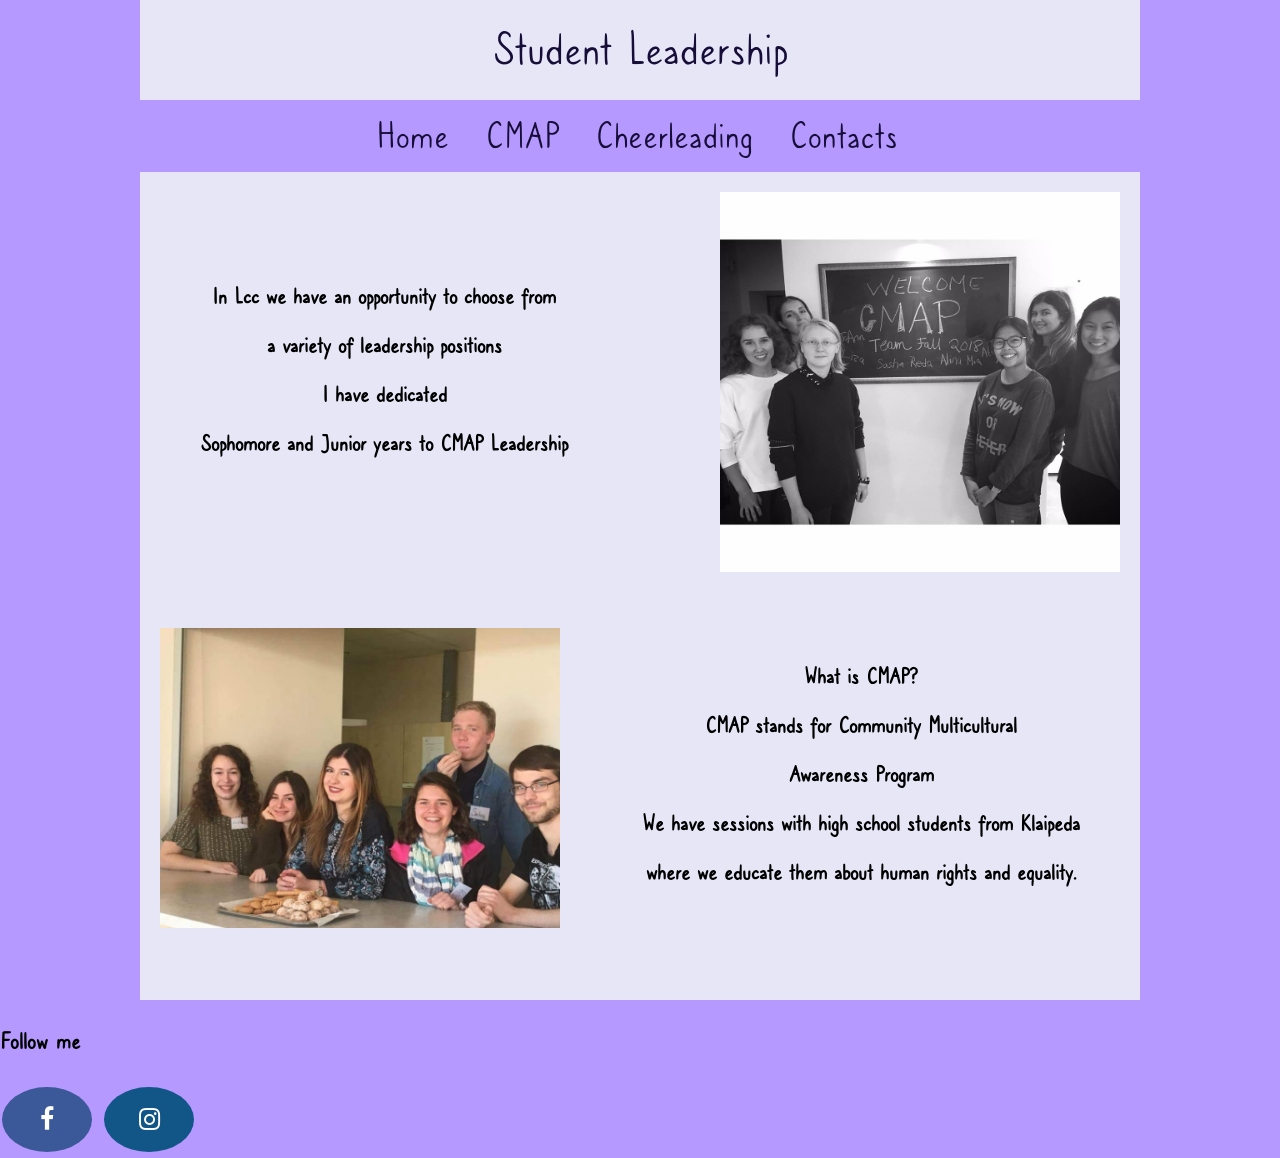
==== cmap.html @ 9be9d778 "Add files via upload" ====
<DOCTYPE! html>
<html>
	<head>
		<title>My Page</title>
		<link rel="stylesheet" type="text/css" href="stylesheet.css">
		<link rel="stylesheet" href="https://cdnjs.cloudflare.com/ajax/libs/font-awesome/4.7.0/css/font-awesome.min.css">
	</head>
	<body>
		<div id="container-cmap">
			<header>
				<div id="title">
					Student Leadership
				</div>
				<nav>
					<ul>
					  <li><a href="home.html">Home</a></li>
					  <li><a href="cmap.html">CMAP</a></li>
					  <li><a href="cheer.html">Cheerleading</a></li>
					  <li><a href="contacts.html">Contacts</a></li>
					</ul>
				</nav>
			</header>
			<main>
				<div id="cmap-top">
					<div id="cmap-top-left">
						<h2>In Lcc we have an opportunity to choose from</h2> 
						<h2>a variety of leadership positions</h2>
						<h2>I have dedicated</h2>
						<h2>Sophomore and Junior years to CMAP Leadership</h2>
					</div>
					<div id="cmap-top-right">
						<img alt="cmap" class="cmap1" src="cmap1.jpg" />
					</div>	
				</div>
				<div id="cmap-mid">
					<div id="cmap-mid-left">
						<img alt="cmap2" class="cmap2" src="cmap2.jpg" />
					</div>
					<div id="cmap-mid-right">
						<h2>What is CMAP?</h2>
						<h2>CMAP stands for Community Multicultural</h2>
						<h2>Awareness Program</h2>
						<h2>We have sessions with high school students from Klaipeda</h2>
						<h2>where we educate them about human rights and equality.</h2>
					</div>
				</div>
			</main>
		</div>
	</body>
	<footer>
			<p>Follow me</p>
				<a href="https://www.facebook.com/alexandra.andryushchenko" class="fa fa-facebook"></a>
				<a href="https://www.instagram.com/clockwork_alexandra/?hl=en" class="fa fa-instagram"></a>	
	</footer>
</html>
---- stylesheet.css ----
body {
	background-color: #b599ff;
	margin: 0;
}
header {
	background-color: #e7e6f7;
}
#title {
	font-family: caroni;
	font-size: 50px;
	color: #160e38;
	text-align: center;
	padding-bottom: 20px;
	padding-top: 20px;
}
nav ul {
  list-style-type: none;
  list-style-type: none;
  overflow: hidden;
  background-color: #b599ff;
  margin: 0;
  padding-top: 12px;
  padding-bottom: 12px;
  padding-left: 220px;
}
nav li {
  display: inline;
}
nav li a {
    text-align: center;
    padding: 14px 16px;
    text-decoration: none;
	font-family: caroni;
	font-size: 40px;
	color: #160e38;
}
nav li a:hover {
  background-color: #e7e6f7;
}
main {
	padding-right: 20px;
	padding-left: 20px;
}
#main-top {
	height: 560px;
}
#main-top-right {
	float: right;
}
#main-top-left {
	float: left;
	margin-top: 100px;
	margin-left: 70px;
}
#main-top-left h1 {
	text-align: center;
	font-family: caroni;
	font-size: 40px;
}
#main-top-left h2 {
	text-align: center;
	font-family: caroni;
	font-size: 30px;
}
#cmap-top-right {
	float: right;
}
#cmap-top-left {
	float: left;
	padding-top: 90px;
	padding-left: 40px;
}
#cmap-top-left h2 {
	font-family: caroni;
	text-align: center;
}
#cmap-mid-left {
	float: left;
	padding-top: 150px;
}
#cmap-mid-right {
	float: right;
	padding-top: 70px;
	padding-right: 40px;
}
#cmap-mid-right h2 {
	font-family: caroni;
	text-align: center;
}
#cheer-top-left {
	float: left;
	padding-top: 90px;
	padding-left: 70px;
}
#cheer-top-right {
	float: right;
	padding-top: 30px;
}
#cheer-top-left h2 {
	font-family: caroni;
	text-align: center;
}
#cheer-mid-left {
	float: left;
	padding-top: 120px;
}
#cheer-mid-right {
	float: right;
	padding-top: 90px;
	padding-right: 50px;
}
#cheer-mid-right h2 {
	font-family: caroni;
	text-align: center;
}
#cheer-bottom-left {
	float: left;
	padding-top: 100px;
	padding-right: 200px;
}
#cheer-bottom-right {
	float: right;
}
#cheer-bottom-left h2 {
	font-family: caroni;
	text-align: center;
}
#container {
	background-color: #e7e6f7;
	width: 1000px;
	height: 600px;
	margin: auto;
}
#container-cmap {
	height: 1000px;
	background-color: #e7e6f7;
	width: 1000px;
	margin: auto;
}
#container-cheer {
	height: 1300px;
	background-color: #e7e6f7;
	width: 1000px;
	margin: auto;
}
.homepic {
	width: 350px;
	height: 350px;
	margin-top: 20px;
	margin-right: 10px;
}
.cmap1 {
	width: 400px;
	height: 380px;
	padding-left: 150px;
	margin-top: 20px;
}
.cmap2 {
	width: 400px;
	height: 300px;
}
.cheer1 {
	width: 450px;
	height: 300px;
}
.cheer2 {
	width: 450px;
	height: 350px;
}
footer {
	text-align: left;
	font-weight: bold;
	font-family: caroni;
	font-size: 25px;
	background-color: #b599ff;
	padding-top: 1px;
	padding-bottom: 1px;
}
.fa {
  padding: 20px;
  font-size: 30px;
  width: 50px;
  text-align: center;
  text-decoration: none;
  margin: 5px 2px;
  border-radius: 50%;
}

.fa:hover {
    opacity: 0.7;
}

.fa-facebook {
  background: #3B5998;
  color: white;
}
.fa-instagram {
  background: #125688;
  color: white;
}
@font-face {
	font-family: "amatic";
	src: url(fonts/Amatic-Bold.ttf);
	font-style: normal; 
}
@font-face {
	font-family: "caroni";
	src: url(fonts/Caroni-Regular.otf);
	font-style: normal; 
}
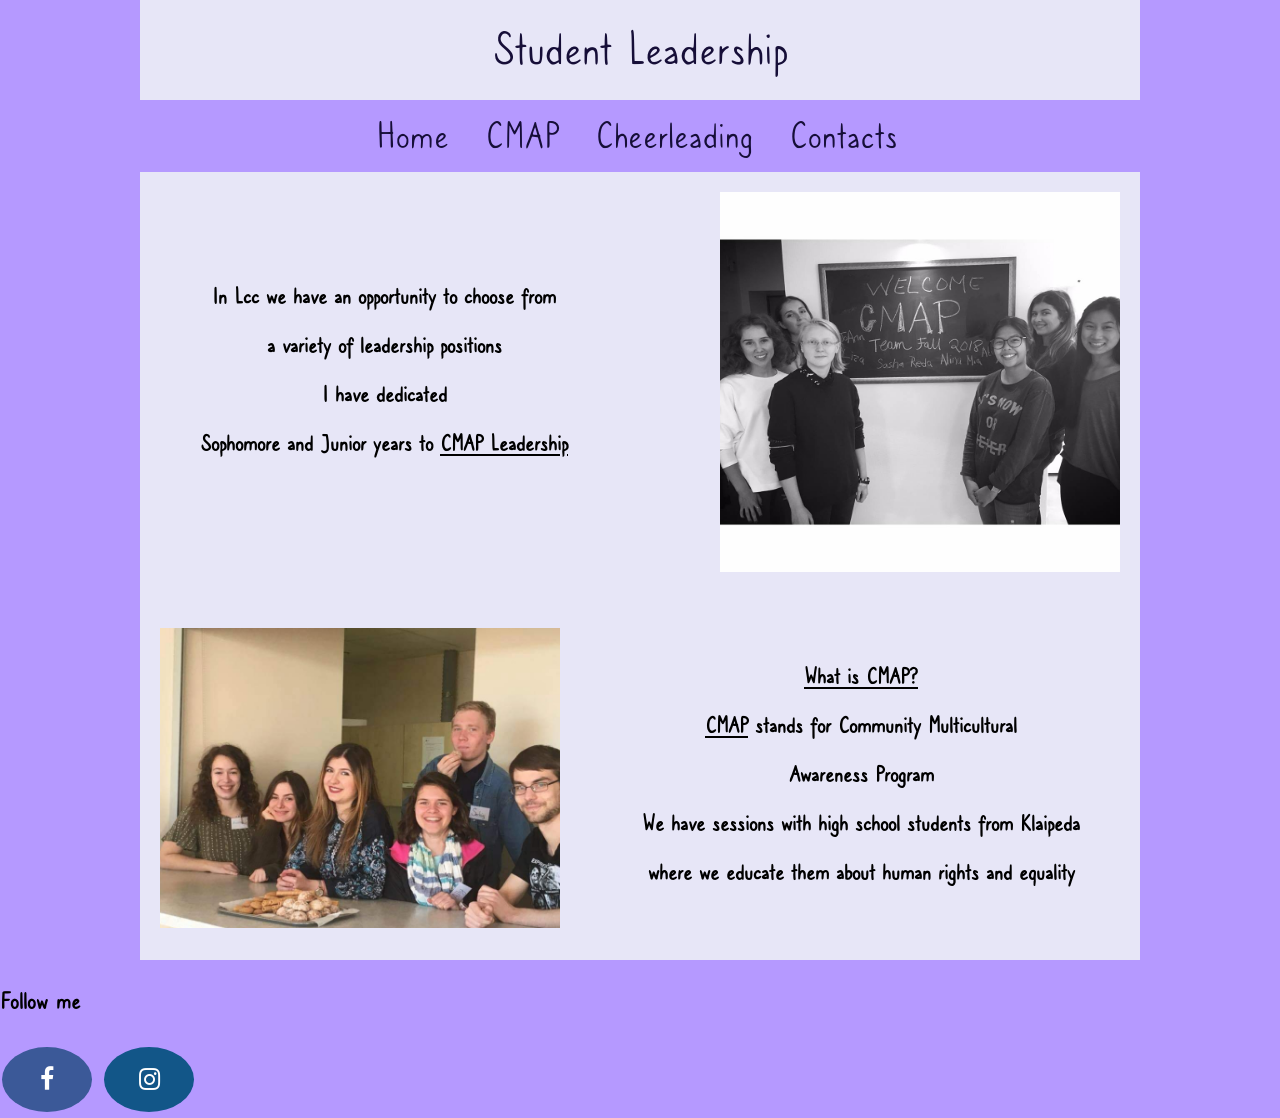
==== commit 4bd07b99: "Add files via upload" ====
--- a/cmap.html
+++ b/cmap.html
@@ -13,7 +13,7 @@
 				</div>
 				<nav>
 					<ul>
-					  <li><a href="home.html">Home</a></li>
+					  <li><a href="index.html">Home</a></li>
 					  <li><a href="cmap.html">CMAP</a></li>
 					  <li><a href="cheer.html">Cheerleading</a></li>
 					  <li><a href="contacts.html">Contacts</a></li>
@@ -26,7 +26,7 @@
 						<h2>In Lcc we have an opportunity to choose from</h2> 
 						<h2>a variety of leadership positions</h2>
 						<h2>I have dedicated</h2>
-						<h2>Sophomore and Junior years to CMAP Leadership</h2>
+						<h2>Sophomore and Junior years to <u>CMAP Leadership</u></h2>
 					</div>
 					<div id="cmap-top-right">
 						<img alt="cmap" class="cmap1" src="cmap1.jpg" />
@@ -37,11 +37,11 @@
 						<img alt="cmap2" class="cmap2" src="cmap2.jpg" />
 					</div>
 					<div id="cmap-mid-right">
-						<h2>What is CMAP?</h2>
-						<h2>CMAP stands for Community Multicultural</h2>
+						<h2><u>What is CMAP?</u></h2>
+						<h2><u>CMAP</u> stands for Community Multicultural</h2>
 						<h2>Awareness Program</h2>
 						<h2>We have sessions with high school students from Klaipeda</h2>
-						<h2>where we educate them about human rights and equality.</h2>
+						<h2>where we educate them about human rights and equality</h2>
 					</div>
 				</div>
 			</main>
--- a/stylesheet.css
+++ b/stylesheet.css
@@ -116,15 +116,42 @@
 #cheer-bottom-left {
 	float: left;
 	padding-top: 100px;
-	padding-right: 200px;
+	padding-right: 120px;
+	padding-left: 20px;
 }
 #cheer-bottom-right {
 	float: right;
+	padding-top: 30px;
 }
 #cheer-bottom-left h2 {
 	font-family: caroni;
 	text-align: center;
 }
+#con-top {
+	font-family: caroni;
+	text-align: center;
+}
+#con-mid-left {
+	float: left;
+}
+#con-mid-right {
+	float: right;
+	padding-right: 70px;
+}
+#con-mid-right1 {
+	text-align: center;
+	font-family: caroni;
+}
+#con-mid-right2 {
+	text-align: center;
+	font-family: caroni;
+	padding-top: 30px;
+}
+#con-mid-right3 h1 {
+	text-align: center;
+	font-family: caroni;
+	padding-top: 50px;
+}
 #container {
 	background-color: #e7e6f7;
 	width: 1000px;
@@ -132,13 +159,19 @@
 	margin: auto;
 }
 #container-cmap {
-	height: 1000px;
+	height: 960px;
 	background-color: #e7e6f7;
 	width: 1000px;
 	margin: auto;
 }
 #container-cheer {
-	height: 1300px;
+	height: 1270px;
+	background-color: #e7e6f7;
+	width: 1000px;
+	margin: auto;
+}
+#container-con {
+	height: 900px;
 	background-color: #e7e6f7;
 	width: 1000px;
 	margin: auto;
@@ -166,6 +199,10 @@
 .cheer2 {
 	width: 450px;
 	height: 350px;
+}
+.con1 {
+	width: 450px;
+	height: 600px;
 }
 footer {
 	text-align: left;
